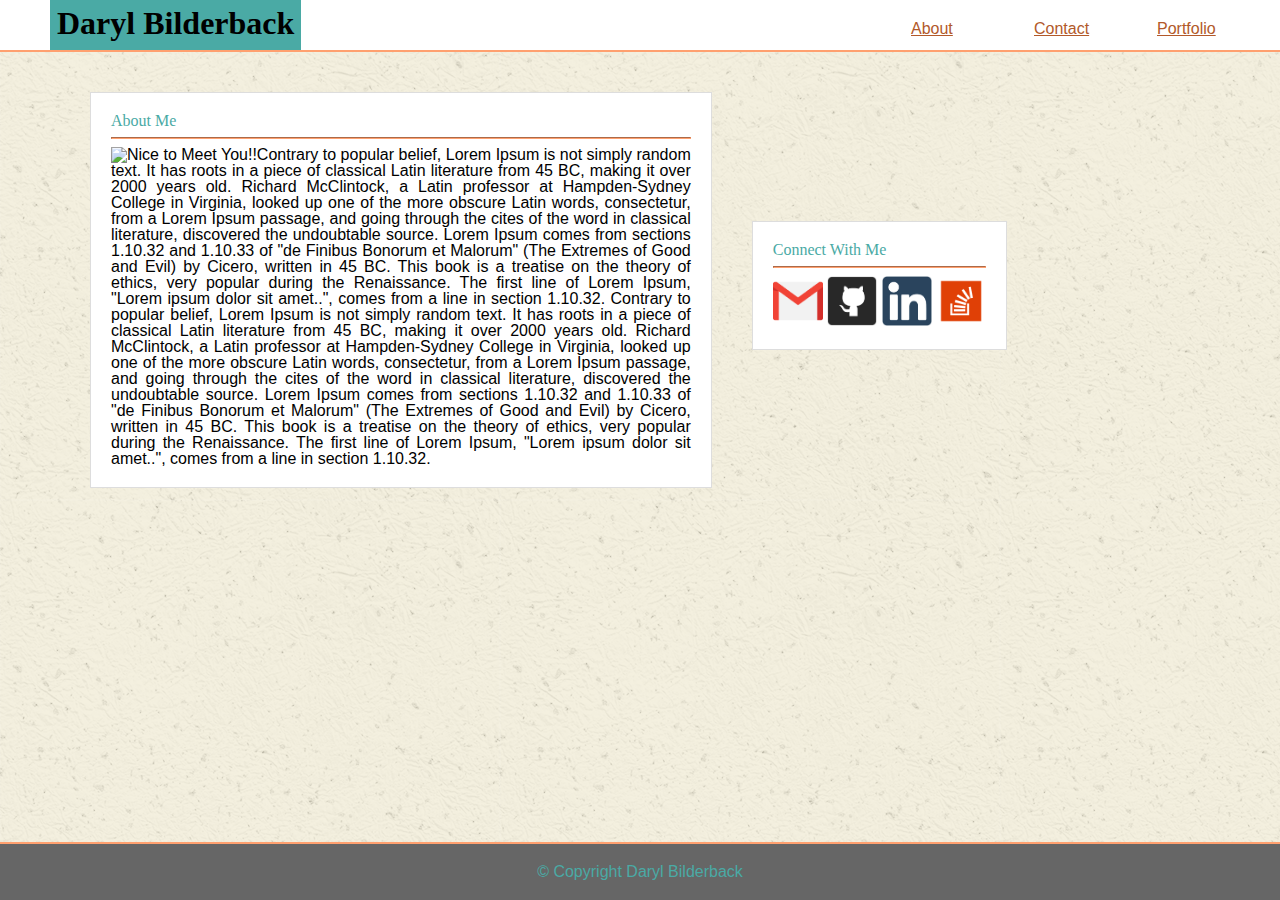
==== index.html @ b221b2d2 "initial files" ====
<!DOCTYPE html>
<html lang="en">
	<head>
		<meta charset="UTF-8">
		<title>Bio for Daryl Bilderback</title>
		<link rel="stylesheet" type="text/css" href="assets/css/reset.css">
		<link rel="stylesheet" type="text/css" href="assets/css/styles.css">
	</head>

	<body>
		<DIV class="pageHeader">
			
			<DIV class="headerName">
				<div class="name">
					<h1>
						Daryl Bilderback
					</h1>
				</div>
			</DIV>
		
			<DIV class="headerMenu">
				<a href="index.html">About</a>
			</DIV>
			<DIV class="headerMenu">
				<a href="contact.html">Contact</a>
			</DIV>
			<DIV class="headerMenu">
				<a href="portfolio.html">Portfolio</a>
			</DIV>
			
		</DIV>
		<DIV class="pageContent">
			<DIV class="pageContentContainer">
				<DIV class="contentMainContainer">
					<DIV class="contentMain">
						<h2>
							About Me
						</h2>
						<hr>
						<p>
							<img src="https://upload.wikimedia.org/wikipedia/en/d/d8/Curious_George.png" alt="Nice to Meet You!!">Contrary to popular belief, Lorem Ipsum is not simply random text. It has roots in a piece of classical Latin literature from 45 BC, making it over 2000 years old. Richard McClintock, a Latin professor at Hampden-Sydney College in Virginia, looked up one of the more obscure Latin words, consectetur, from a Lorem Ipsum passage, and going through the cites of the word in classical literature, discovered the undoubtable source. Lorem Ipsum comes from sections 1.10.32 and 1.10.33 of "de Finibus Bonorum et Malorum" (The Extremes of Good and Evil) by Cicero, written in 45 BC. This book is a treatise on the theory of ethics, very popular during the Renaissance. The first line of Lorem Ipsum, "Lorem ipsum dolor sit amet..", comes from a line in section 1.10.32. Contrary to popular belief, Lorem Ipsum is not simply random text. It has roots in a piece of classical Latin literature from 45 BC, making it over 2000 years old. Richard McClintock, a Latin professor at Hampden-Sydney College in Virginia, looked up one of the more obscure Latin words, consectetur, from a Lorem Ipsum passage, and going through the cites of the word in classical literature, discovered the undoubtable source. Lorem Ipsum comes from sections 1.10.32 and 1.10.33 of "de Finibus Bonorum et Malorum" (The Extremes of Good and Evil) by Cicero, written in 45 BC. This book is a treatise on the theory of ethics, very popular during the Renaissance. The first line of Lorem Ipsum, "Lorem ipsum dolor sit amet..", comes from a line in section 1.10.32.
						</p>
					</DIV>	
				</DIV>
				<DIV class="contentSidebarContainer">
					<DIV class="contentSidebar">
						<h2>
							Connect With Me
						</h2>
						<hr>
						<a href="mailto:dbilderback@gmail.com" target="_blank"><img src="assets/images/email.png" alt="Connect Via Email"></a>
						<a href="https://github.com/dbilderback" target="_blank"><img src="assets/images/github.png" alt="My Github Repository"></a>
						<a href="https://www.linkedin.com/in/daryl-bilderback-2015122" target="_blank"><img src="assets/images/linkedin.png" alt="My Linkedin Profile"></a>
						<a href="https://stackexchange.com/users/12130430/daryl-bilderback" target="_blank"><img src="assets/images/stackoverflow.png" alt="My Stackoverflow Profile"></a>
					</DIV>
				</DIV>
			</DIV>
		</DIV>
		<DIV class="pageFooter">
			<DIV>
				&copy; Copyright Daryl Bilderback
			</DIV>
		</DIV>
	</body>
</html>
---- assets/css/styles.css ----
/* External Stylesheet */


html {
	height: 100%;
}
body {
	display: flex;
	flex-direction: column;
	height: 100vh; 
	margin: 0;
	max-width: 100%;
	background-image: url("../images/bg.png");
	font-family: Arial, "Helvetica Neue", Helvetica, sans-serif;
}

h1 {
	font-family: Georgia, Times, "Times New Roman", serif;
    display: block;
    font-size: 2em;
    -webkit-margin-before: 0em;
    -webkit-margin-after: 0em;
    -webkit-margin-start: 0px;
    -webkit-margin-end: 0px;
    font-weight: bold;
}

h2 {
	font-family: Georgia, Times, "Times New Roman", serif;
	text-align: left;
	color: #4aaaa5;
}

hr {
	border-color: #FFA06F;
}

p img {
    float: left;
}

form {
	display: inline-grid;
}

form td {
	padding: 20px;
}

input {
	width: 300px;
	height: 30px;
}

textarea#styled {
	width: 100%;
	height: 120px;
}

a:link { color: #b2592a; }
a:visited { color: #ff7f3c; }
a:hover { color: #40200f; }
a:active { color: #7f401E; }

.pageHeader {
	display: flex;
  /*justify-content: flex-end;
  flex-direction: row;*/
    height: 50px;
    align-items: baseline;
    background-color: #ffffff;
    width: 100%;
    border-bottom: #FFA06F;
    border-bottom-style: solid;
    border-bottom-width: 2px;
}

.headerName {
	width: 70%;
	white-space: nowrap;
	margin-left: 50px;
	height: 36px;
	
}

.name {
	background-color: #4aaaa5;
	padding: 7px;
    width: fit-content;
    height: 100%;
}

.headerMenu {
	width: 10%;
	
}

.pageContent {
	flex: 1 0 auto; 
	padding: 20px;
	width: 960px;
	margin-left: 50px;
}

.pageContentContainer {
	display: flex;
}

.contentMainContainer {
	width: 650px;
	padding: 20px;
}

.contentMain {
	background-color: #ffffff;
	border-style: solid;
	border-color: #dddddd;
	border-width: 1px;
	width: fit-content;
	padding: 20px;
	text-align: justify;
    height: fit-content;
}

.contentSidebarContainer {
	width: 270px;
	padding: 20px;
}

.contentSidebar {
	background-color: #ffffff;
	border-style: solid;
	border-color: #dddddd;
	border-width: 1px;
	width: fit-content;
	padding: 20px;
	text-align: center;
	margin-top: 50%;
	margin-bottom: 50%;
    
}

.contentSidebar img {
	width: 50px;
	height: 50px;
}

.pageFooter {
	flex-shrink: 0; 
  	padding: 20px;
  	background-color: #666666;
  	text-align: center;
  	border-top: #FFA06F;
  	border-top-style: solid;
  	border-top-width: 2px;
  	color: #4aaaa5;
}

.imgTextOverlay {
	position: relative;
    bottom: 50px;
    background-color: #4aaaa5;
    padding: 10px;
    text-align: center;
}

.btn {
  -webkit-border-radius: 8;
  -moz-border-radius: 8;
  border-radius: 8px;
  font-family: Arial;
  color: #ffffff;
  font-size: 20px;
  background: #4aaaa5;
  padding: 8px 20px 10px 20px;
  text-decoration: none;
  width: fit-content;
  height: 40px;
}

.btn:hover {
  background: #4aaaa5;
  background-image: -webkit-linear-gradient(top, #4aaaa5, #6FFFF7);
  background-image: -moz-linear-gradient(top, #4aaaa5, #6FFFF7);
  background-image: -ms-linear-gradient(top, #4aaaa5, #6FFFF7);
  background-image: -o-linear-gradient(top, #4aaaa5, #6FFFF7);
  background-image: linear-gradient(to bottom, #4aaaa5, #v);
  text-decoration: none;
}
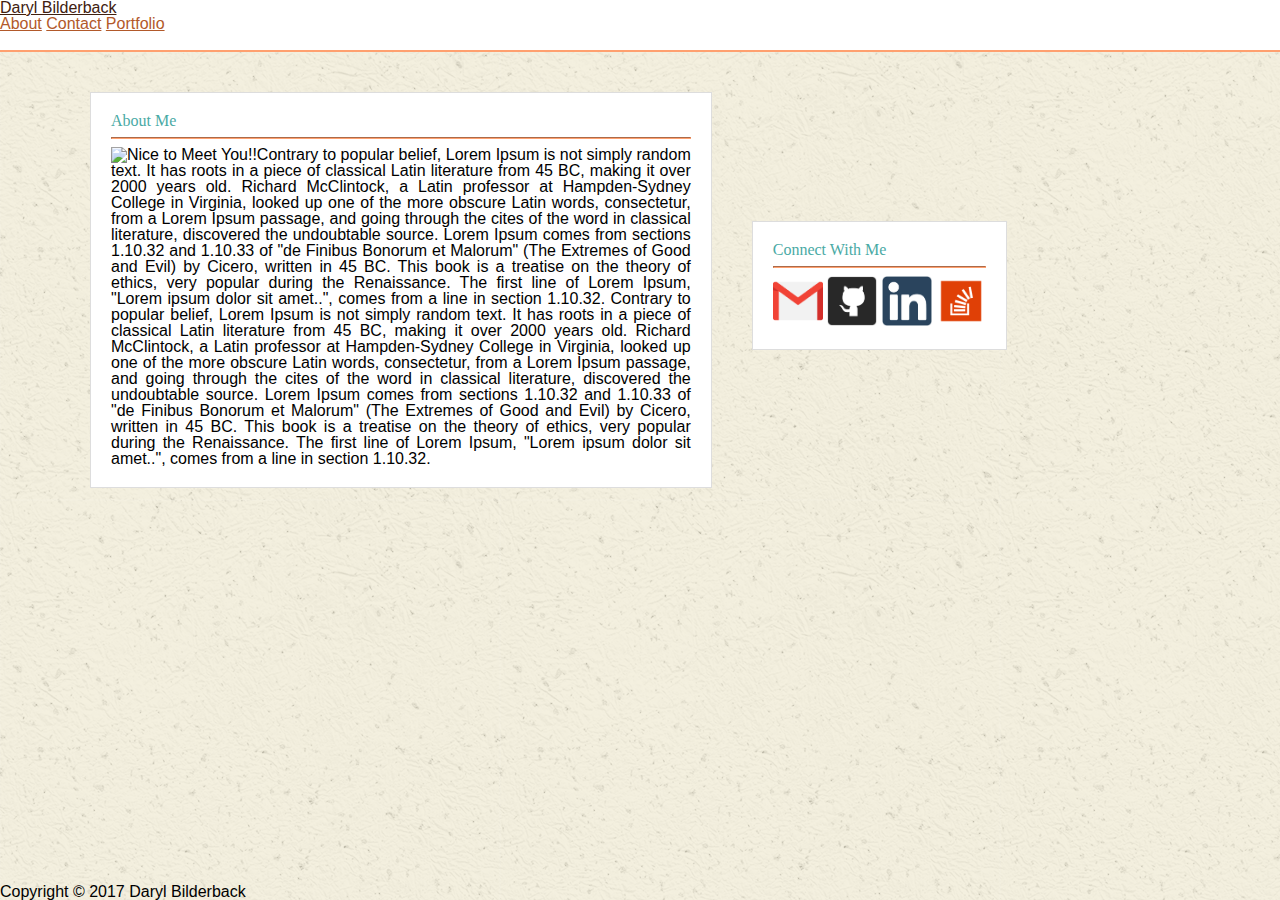
==== commit 53b77530: "changed the layout to reflect the TA template" ====
--- a/index.html
+++ b/index.html
@@ -2,37 +2,27 @@
 <html lang="en">
 	<head>
 		<meta charset="UTF-8">
+		<meta name="viewport" content="width=device-width, initial-scale=1.0">
 		<title>Bio for Daryl Bilderback</title>
 		<link rel="stylesheet" type="text/css" href="assets/css/reset.css">
 		<link rel="stylesheet" type="text/css" href="assets/css/styles.css">
 	</head>
 
 	<body>
-		<DIV class="pageHeader">
-			
-			<DIV class="headerName">
-				<div class="name">
-					<h1>
-						Daryl Bilderback
-					</h1>
-				</div>
-			</DIV>
-		
-			<DIV class="headerMenu">
-				<a href="index.html">About</a>
-			</DIV>
-			<DIV class="headerMenu">
-				<a href="contact.html">Contact</a>
-			</DIV>
-			<DIV class="headerMenu">
-				<a href="portfolio.html">Portfolio</a>
-			</DIV>
-			
-		</DIV>
-		<DIV class="pageContent">
-			<DIV class="pageContentContainer">
-				<DIV class="contentMainContainer">
-					<DIV class="contentMain">
+		<header class="pageHeader">
+			<div class="headerContainer">
+				<a href="index.html" id="logo">Daryl Bilderback</a>
+				<nav>
+					<a href="index.html">About</a>
+					<a href="contact.html">Contact</a>
+					<a href="portfolio.html">Portfolio</a>
+				</nav>
+			</div>			
+		</header>
+		<div class="pageContent">
+			<div class="pageContentContainer">
+				<div class="contentMainContainer">
+					<div class="contentMain">
 						<h2>
 							About Me
 						</h2>
@@ -40,10 +30,10 @@
 						<p>
 							<img src="https://upload.wikimedia.org/wikipedia/en/d/d8/Curious_George.png" alt="Nice to Meet You!!">Contrary to popular belief, Lorem Ipsum is not simply random text. It has roots in a piece of classical Latin literature from 45 BC, making it over 2000 years old. Richard McClintock, a Latin professor at Hampden-Sydney College in Virginia, looked up one of the more obscure Latin words, consectetur, from a Lorem Ipsum passage, and going through the cites of the word in classical literature, discovered the undoubtable source. Lorem Ipsum comes from sections 1.10.32 and 1.10.33 of "de Finibus Bonorum et Malorum" (The Extremes of Good and Evil) by Cicero, written in 45 BC. This book is a treatise on the theory of ethics, very popular during the Renaissance. The first line of Lorem Ipsum, "Lorem ipsum dolor sit amet..", comes from a line in section 1.10.32. Contrary to popular belief, Lorem Ipsum is not simply random text. It has roots in a piece of classical Latin literature from 45 BC, making it over 2000 years old. Richard McClintock, a Latin professor at Hampden-Sydney College in Virginia, looked up one of the more obscure Latin words, consectetur, from a Lorem Ipsum passage, and going through the cites of the word in classical literature, discovered the undoubtable source. Lorem Ipsum comes from sections 1.10.32 and 1.10.33 of "de Finibus Bonorum et Malorum" (The Extremes of Good and Evil) by Cicero, written in 45 BC. This book is a treatise on the theory of ethics, very popular during the Renaissance. The first line of Lorem Ipsum, "Lorem ipsum dolor sit amet..", comes from a line in section 1.10.32.
 						</p>
-					</DIV>	
-				</DIV>
-				<DIV class="contentSidebarContainer">
-					<DIV class="contentSidebar">
+					</div>	
+				</div>
+				<div class="contentSidebarContainer">
+					<div class="contentSidebar">
 						<h2>
 							Connect With Me
 						</h2>
@@ -52,14 +42,14 @@
 						<a href="https://github.com/dbilderback" target="_blank"><img src="assets/images/github.png" alt="My Github Repository"></a>
 						<a href="https://www.linkedin.com/in/daryl-bilderback-2015122" target="_blank"><img src="assets/images/linkedin.png" alt="My Linkedin Profile"></a>
 						<a href="https://stackexchange.com/users/12130430/daryl-bilderback" target="_blank"><img src="assets/images/stackoverflow.png" alt="My Stackoverflow Profile"></a>
-					</DIV>
-				</DIV>
-			</DIV>
-		</DIV>
-		<DIV class="pageFooter">
-			<DIV>
-				&copy; Copyright Daryl Bilderback
-			</DIV>
-		</DIV>
+					</div>
+				</div>
+			</div>
+		</div>
+		<footer>
+		    <div>
+		      Copyright &copy; 2017 Daryl Bilderback
+		    </div>
+		</footer>
 	</body>
 </html>